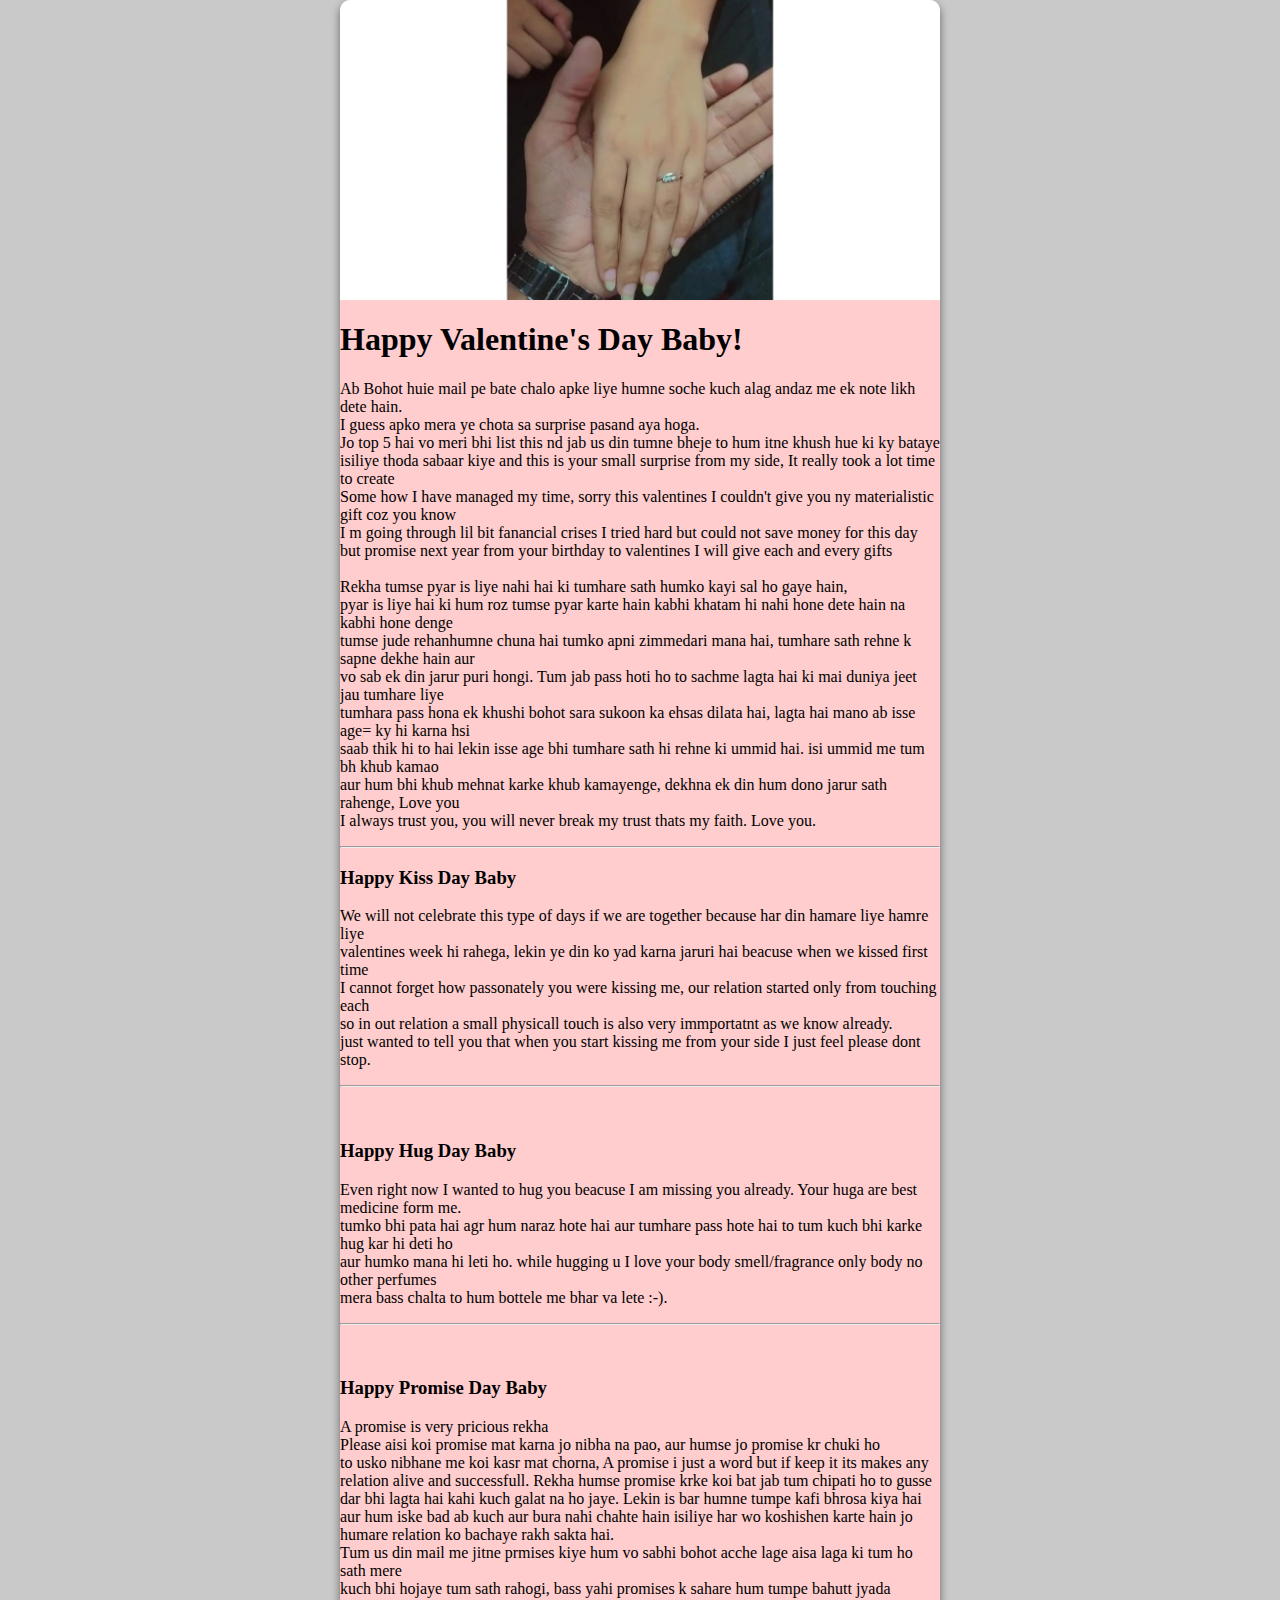
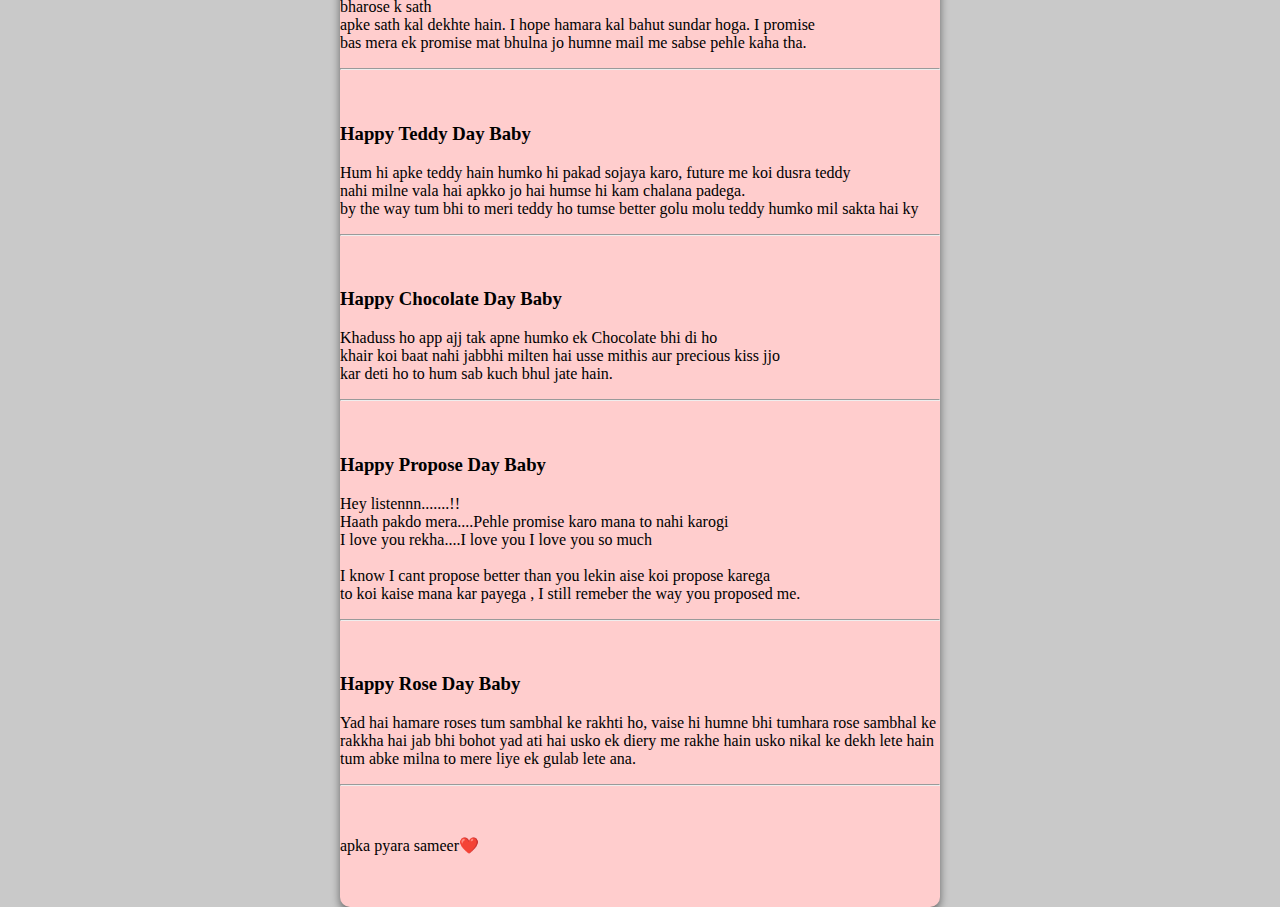
==== about.html @ a5c88b23 "Add files via upload" ====
<!DOCTYPE html>
<html lang="en">
<head>
<meta charset="UTF-8">
<meta name="viewport" content="width=device-width, initial-scale=1.0">
<title>Valentine's Card</title>
<style>
    body {
        font-family: cursive;
        margin: 0;
        padding: 0;
        background-color: rgb(201, 201, 201);
    }
    .container {
        display: flex;
        justify-content: center;
        align-items: center;
        height: 100%;
    }
    .card {
        background-color: rgb(255, 205, 205);
        border-radius: 10px;
        box-shadow: 0 4px 8px rgba(0, 0, 0, 0.5);
        overflow: hidden;
        width: 80%;
        max-width: 600px;
    }
    .carousel {
        width: 100%;
        height: 300px;
        overflow: hidden;
        position: relative;
    }
    .carousel-images {
        display: flex;
        transition: transform 0.5s ease;
    }
    .carousel-image {
        flex: 0 0 100%;
        max-width: 100%;
        height: 100%;
        object-fit: cover;
    }
    
</style>
</head>
<body>
<div class="container">
    <div class="card">
        <div class="carousel">
            <div class="carousel-images">
                <img class="carousel-image" src="/covers/promise.jpg" alt="Image 1">
                <img class="carousel-image" src="/covers/together1.jpg" alt="Image 2">
                <img class="carousel-image" src="/covers/together2.jpg" alt="Image 3">
                <img class="carousel-image" src="/covers/together3.jpg" alt="Image 4">
            </div>
        </div>
        <div class="text">
            <h1>Happy Valentine's Day Baby!</h1>
            <p> Ab Bohot huie mail pe bate chalo apke liye humne soche kuch alag andaz me ek note likh dete hain.<br>
                I guess apko mera ye chota sa surprise pasand aya hoga.<br>
                Jo top 5 hai vo meri bhi  list this nd jab us din tumne bheje to hum  itne khush hue ki ky bataye<br>
                isiliye thoda sabaar kiye and this is your small surprise from my side, It really took a lot time to create<br> 
                Some how I have managed my time, sorry this valentines I couldn't give you ny materialistic gift coz you know <br>
                I m going through lil bit fanancial crises I tried hard but could not save money for this day<br>
                but promise next year from your birthday to valentines I will give each and every gifts<br>
                <br>
                Rekha tumse pyar is liye nahi hai ki tumhare sath humko kayi sal ho gaye hain, <br>
                pyar is liye hai ki hum  roz tumse pyar karte hain kabhi khatam hi nahi hone dete hain na kabhi hone denge<br>
                tumse jude rehanhumne chuna hai tumko apni zimmedari mana hai, tumhare sath rehne k sapne dekhe hain aur <br>
                vo sab ek din jarur puri hongi. Tum jab pass hoti ho to sachme lagta hai ki mai duniya jeet jau tumhare liye<br>
                tumhara pass hona ek khushi bohot sara sukoon ka ehsas dilata hai, lagta hai mano ab isse age= ky hi karna hsi<br>
                saab thik hi to hai lekin isse age bhi tumhare sath hi rehne ki ummid hai. isi ummid me tum bh khub kamao <br>
                aur hum bhi khub mehnat karke khub kamayenge, dekhna ek din hum dono jarur sath rahenge, Love you <br>
                I always trust you, you will  never break my trust thats my faith. Love you.
                <br>
                <hr>
            </p>
            <h3>Happy Kiss Day Baby</h3>
            <p>
                We will not celebrate this type of days if we are together because har din hamare liye hamre liye <br>
                valentines week hi rahega, lekin ye din ko yad karna jaruri hai beacuse when we kissed first time  <br>
                I cannot forget how passonately you were kissing me, our relation started only from touching each <br>
                so in out relation a small physicall touch is also very immportatnt as we know already. <br>
                just wanted to tell you that when you start kissing me from your side I just feel please dont stop.<hr>
            </p>
            <br>
            <h3>Happy Hug Day Baby</h3>
            <p>
                Even right now I wanted to hug you beacuse I am missing you already. Your huga are best medicine form me.<br>
                tumko bhi pata hai agr hum naraz hote hai aur tumhare pass hote hai to tum kuch bhi karke hug kar hi deti ho <br>
                aur humko mana hi leti ho. while hugging u I love your body smell/fragrance only body no other perfumes<br>
                mera bass chalta to hum bottele me bhar va lete :-).<hr>
            </p>
            <br>
            <h3>Happy Promise Day Baby</h3>
            <p>
                A promise is very pricious rekha<br>
                Please aisi koi promise mat karna jo nibha na pao, aur humse jo promise kr chuki ho <br>
                to usko nibhane me koi kasr mat chorna, A promise i just a word but if keep it its makes any<br>
                relation alive and successfull. Rekha humse promise krke koi bat jab tum chipati ho to gusse <br>
                dar bhi lagta hai kahi kuch galat na ho jaye. Lekin is bar humne tumpe kafi bhrosa kiya hai <br> 
                aur hum  iske bad ab kuch aur bura nahi chahte hain isiliye har wo koshishen karte hain jo <br>
                humare relation ko bachaye rakh sakta hai.
                <br>
                Tum us din mail me jitne prmises kiye hum  vo sabhi bohot acche lage aisa laga ki tum ho sath mere <br>
                kuch bhi hojaye tum sath rahogi, bass yahi promises k sahare hum tumpe bahutt jyada bharose k sath <br> 
                apke sath kal dekhte hain. I hope hamara kal bahut sundar hoga. I promise<br>
                bas mera ek promise mat bhulna jo humne mail me sabse pehle kaha tha.<hr>
            </p>
            <br>
            <h3>Happy Teddy Day Baby</h3>
            <p>
                Hum hi apke teddy hain humko hi pakad sojaya karo, future me koi dusra teddy<br>
                nahi milne vala hai apkko jo hai humse hi kam chalana padega.<br>
                by the way tum bhi to meri teddy ho tumse better golu molu teddy humko mil sakta hai ky<br><hr>
            </p>
            <br>
            <h3>Happy Chocolate Day Baby</h3>
            <p>
                Khaduss ho app ajj tak apne humko ek Chocolate bhi di ho <br>
                khair koi baat nahi jabbhi milten hai usse mithis aur precious kiss jjo <br>
                kar deti ho to hum  sab kuch bhul jate hain.<hr>
            </p>
            <br>
            <h3>Happy Propose Day Baby</h3>
            <p>
                Hey listennn.......!!<br>
                Haath pakdo mera....Pehle promise karo mana to nahi karogi<br>
                I love you rekha....I love you I love you so much<br>
                <br>
                I know I cant propose better than you lekin aise koi propose karega<br> 
                to koi kaise mana kar payega , I still remeber the way you proposed me.<hr>
            </p>
            <br>
            <h3>Happy Rose Day Baby</h3>
            <p>
                Yad hai hamare roses tum sambhal ke rakhti ho, vaise hi humne bhi tumhara rose sambhal ke <br>
                rakkha hai jab bhi bohot yad ati hai usko ek diery me rakhe hain usko nikal ke dekh lete hain<br>
                tum abke milna to mere liye ek gulab lete ana.<hr>
            </p>
            <br>
            <p>apka pyara sameer❤️</p>
            <br><br>

        </div>
    </div>
</div>
<script>
    const carouselImages = document.querySelector('.carousel-images');
    const images = document.querySelectorAll('.carousel-image');

    let index = 0;

    function updateCarousel() {
        carouselImages.style.transform = `translateX(${-index * 100}%)`;
    }

    function nextImage() {
        index = (index + 1) % images.length;
        updateCarousel();
    }

    function prevImage() {
        index = (index - 1 + images.length) % images.length;
        updateCarousel();
    }

    setInterval(nextImage, 3000); // Change image every 3 seconds
</script>
</body>
</html>
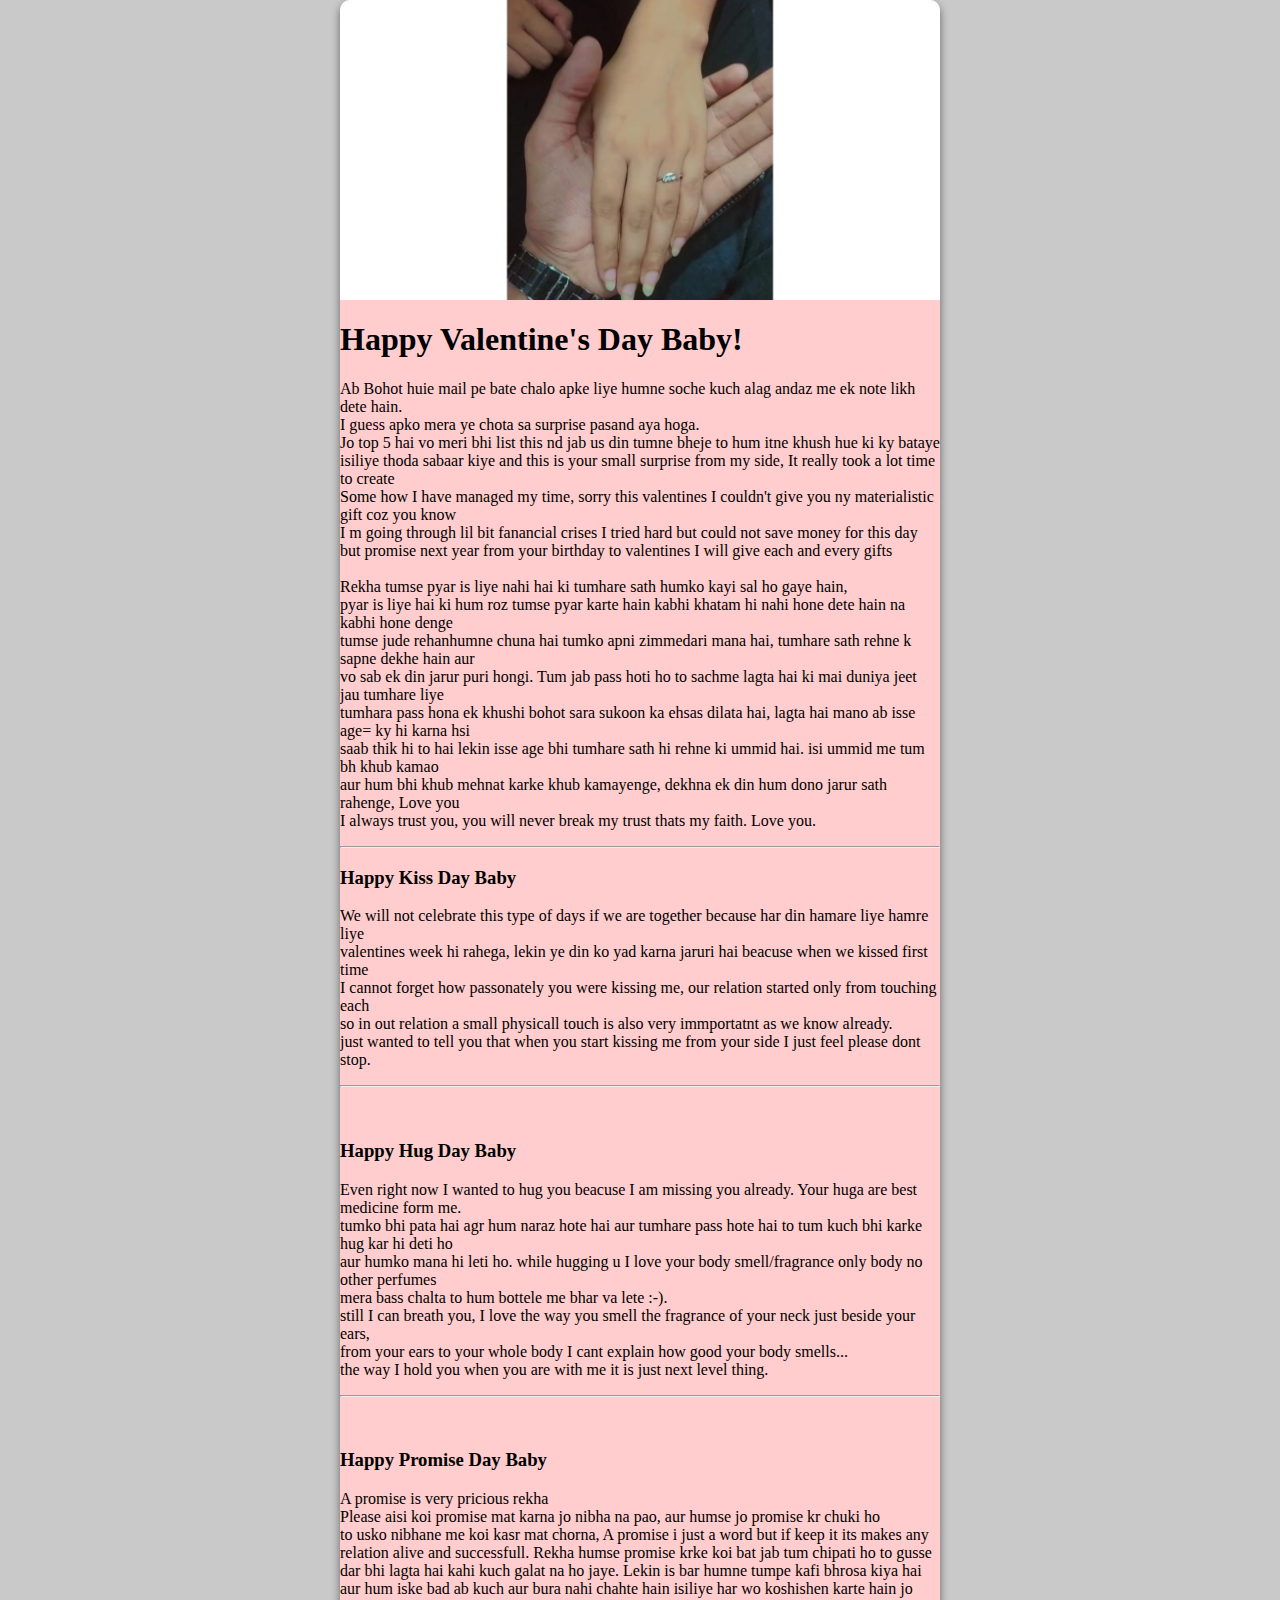
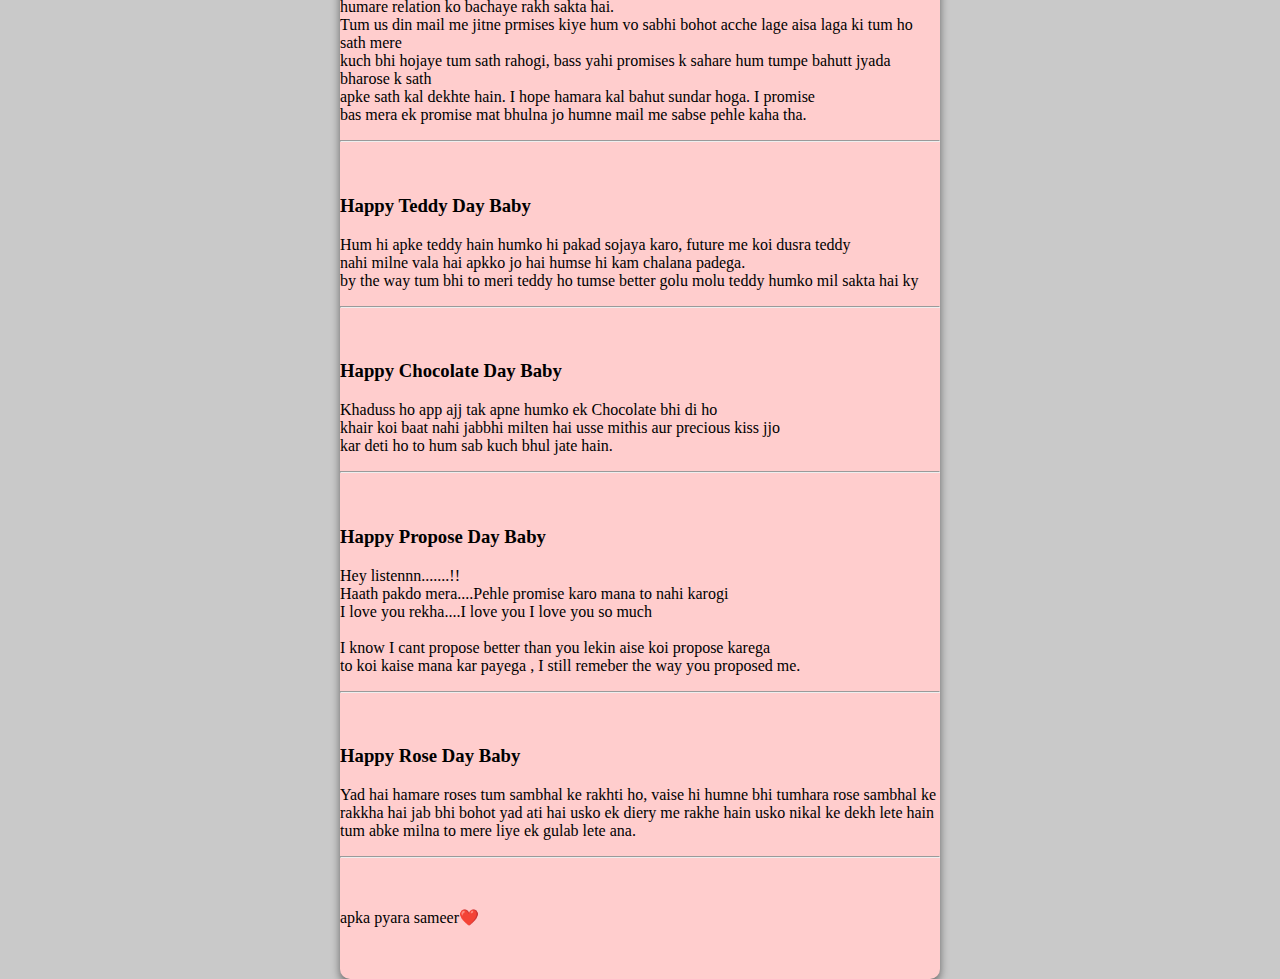
==== commit e0f8016a: "Update about.html" ====
--- a/about.html
+++ b/about.html
@@ -90,7 +90,11 @@
                 Even right now I wanted to hug you beacuse I am missing you already. Your huga are best medicine form me.<br>
                 tumko bhi pata hai agr hum naraz hote hai aur tumhare pass hote hai to tum kuch bhi karke hug kar hi deti ho <br>
                 aur humko mana hi leti ho. while hugging u I love your body smell/fragrance only body no other perfumes<br>
-                mera bass chalta to hum bottele me bhar va lete :-).<hr>
+                mera bass chalta to hum bottele me bhar va lete :-).<br>
+                still I can breath you, I love the way you smell the fragrance of your neck just beside your ears, <br>
+                from your ears to your whole body I cant explain how good your body smells...<br>
+                the way I hold you when you are with me it is just next level thing.
+                <hr>
             </p>
             <br>
             <h3>Happy Promise Day Baby</h3>
